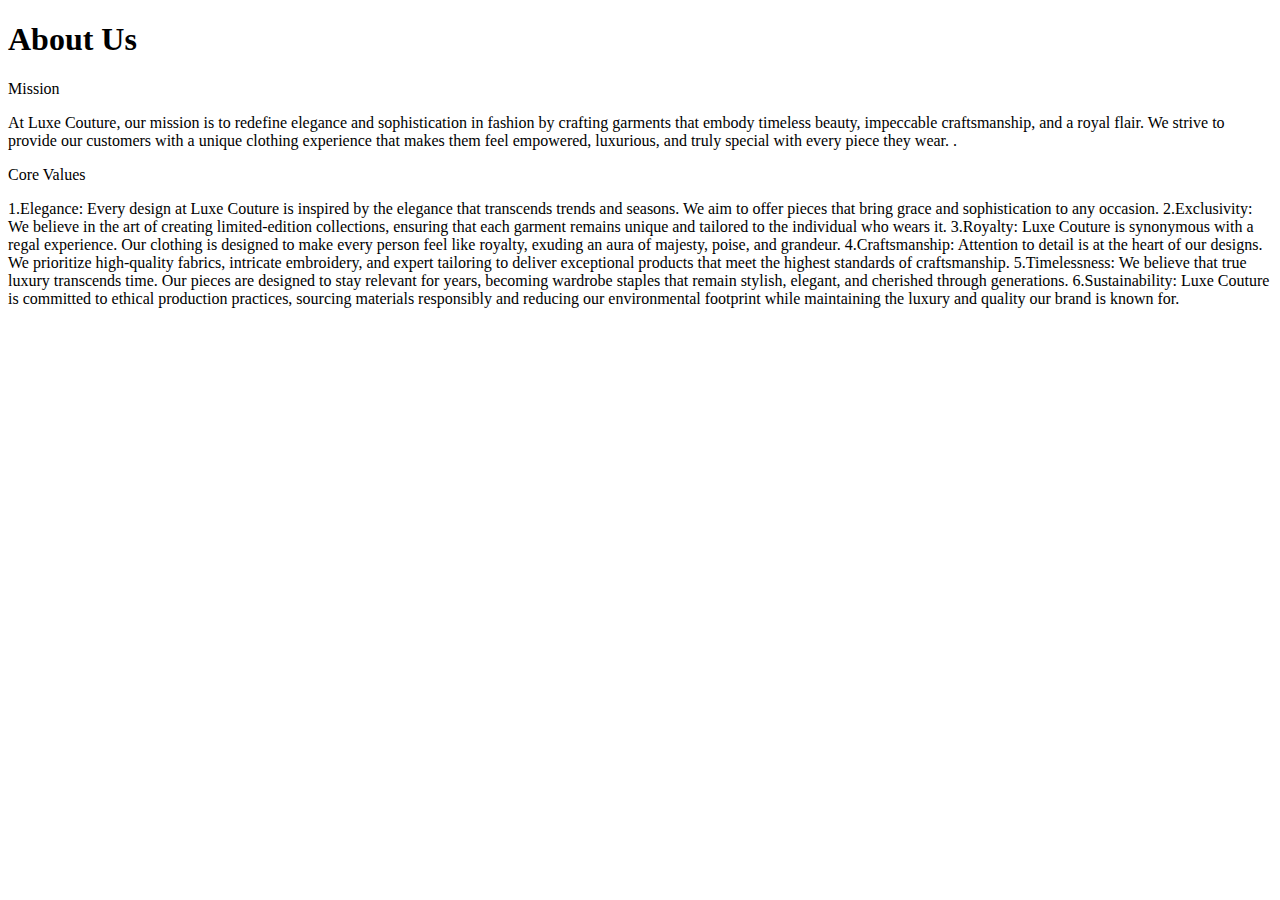
==== about.html @ 715685d7 "cloth-store" ====
<!DOCTYPE html>
<html lang="en">
<head>
    <meta charset="UTF-8">
    <meta name="viewport" content="width=device-width, initial-scale=1.0">
    <title>About Us - LUXE COUTURE</title>
    <link rel="stylesheet" href="style.css">
</head>
<body>
    <header>
        <h1>About Us</h1>
    </header>
    <main>
        <p>Mission</p>
    <p>
 At Luxe Couture, our mission is to redefine elegance and sophistication in fashion by crafting garments that embody timeless beauty, impeccable craftsmanship, and a royal flair. We strive to provide our customers with a unique clothing experience that makes them feel empowered, luxurious, and truly special with every piece they wear.
.</p>
<P>Core Values</p>
<p>
    1.Elegance: Every design at Luxe Couture is inspired by the elegance that transcends trends and seasons. We aim to offer pieces that bring grace and sophistication to any occasion.
    2.Exclusivity: We believe in the art of creating limited-edition collections, ensuring that each garment remains unique and tailored to the individual who wears it.
    3.Royalty: Luxe Couture is synonymous with a regal experience. Our clothing is designed to make every person feel like royalty, exuding an aura of majesty, poise, and grandeur.
    4.Craftsmanship: Attention to detail is at the heart of our designs. We prioritize high-quality fabrics, intricate embroidery, and expert tailoring to deliver exceptional products that meet the highest standards of craftsmanship.
    5.Timelessness: We believe that true luxury transcends time. Our pieces are designed to stay relevant for years, becoming wardrobe staples that remain stylish, elegant, and cherished through generations.
    6.Sustainability: Luxe Couture is committed to ethical production practices, sourcing materials responsibly and reducing our environmental footprint while maintaining the luxury and quality our brand is known for.
    </P>
    </main>
</body>
</html>
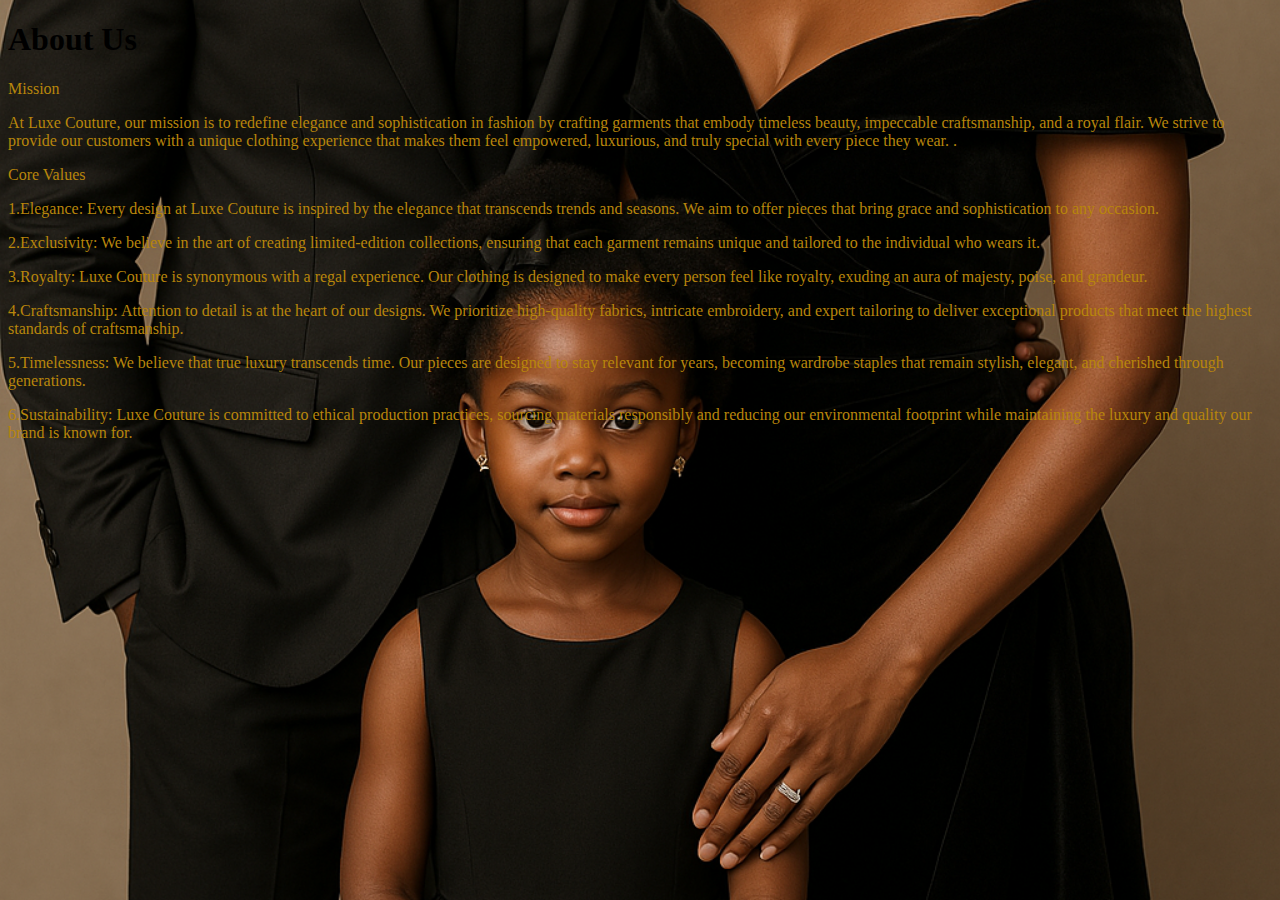
==== commit be3f836b: "cloth-store" ====
--- a/about.html
+++ b/about.html
@@ -5,6 +5,20 @@
     <meta name="viewport" content="width=device-width, initial-scale=1.0">
     <title>About Us - LUXE COUTURE</title>
     <link rel="stylesheet" href="style.css">
+    <style>
+        body {
+            background-image: url('images/fahm.png'); 
+            background-size: 100%; 
+            background-repeat: no-repeat; 
+            background-position: center; 
+        }
+
+        p {
+            color: #b8860b; 
+            font-size: 1.0rem; 
+            font-family: 'Georgia', serif; 
+        }
+    </style>
 </head>
 <body>
     <header>
@@ -17,12 +31,12 @@
 .</p>
 <P>Core Values</p>
 <p>
-    1.Elegance: Every design at Luxe Couture is inspired by the elegance that transcends trends and seasons. We aim to offer pieces that bring grace and sophistication to any occasion.
-    2.Exclusivity: We believe in the art of creating limited-edition collections, ensuring that each garment remains unique and tailored to the individual who wears it.
-    3.Royalty: Luxe Couture is synonymous with a regal experience. Our clothing is designed to make every person feel like royalty, exuding an aura of majesty, poise, and grandeur.
-    4.Craftsmanship: Attention to detail is at the heart of our designs. We prioritize high-quality fabrics, intricate embroidery, and expert tailoring to deliver exceptional products that meet the highest standards of craftsmanship.
-    5.Timelessness: We believe that true luxury transcends time. Our pieces are designed to stay relevant for years, becoming wardrobe staples that remain stylish, elegant, and cherished through generations.
-    6.Sustainability: Luxe Couture is committed to ethical production practices, sourcing materials responsibly and reducing our environmental footprint while maintaining the luxury and quality our brand is known for.
+    <p> 1.Elegance: Every design at Luxe Couture is inspired by the elegance that transcends trends and seasons. We aim to offer pieces that bring grace and sophistication to any occasion.</p>
+    <p> 2.Exclusivity: We believe in the art of creating limited-edition collections, ensuring that each garment remains unique and tailored to the individual who wears it.</p>
+    <p>3.Royalty: Luxe Couture is synonymous with a regal experience. Our clothing is designed to make every person feel like royalty, exuding an aura of majesty, poise, and grandeur.</p>
+    <p> 4.Craftsmanship: Attention to detail is at the heart of our designs. We prioritize high-quality fabrics, intricate embroidery, and expert tailoring to deliver exceptional products that meet the highest standards of craftsmanship.</p>
+    <p>5.Timelessness: We believe that true luxury transcends time. Our pieces are designed to stay relevant for years, becoming wardrobe staples that remain stylish, elegant, and cherished through generations.</p>
+    <p>6.Sustainability: Luxe Couture is committed to ethical production practices, sourcing materials responsibly and reducing our environmental footprint while maintaining the luxury and quality our brand is known for.</p>
     </P>
     </main>
 </body>
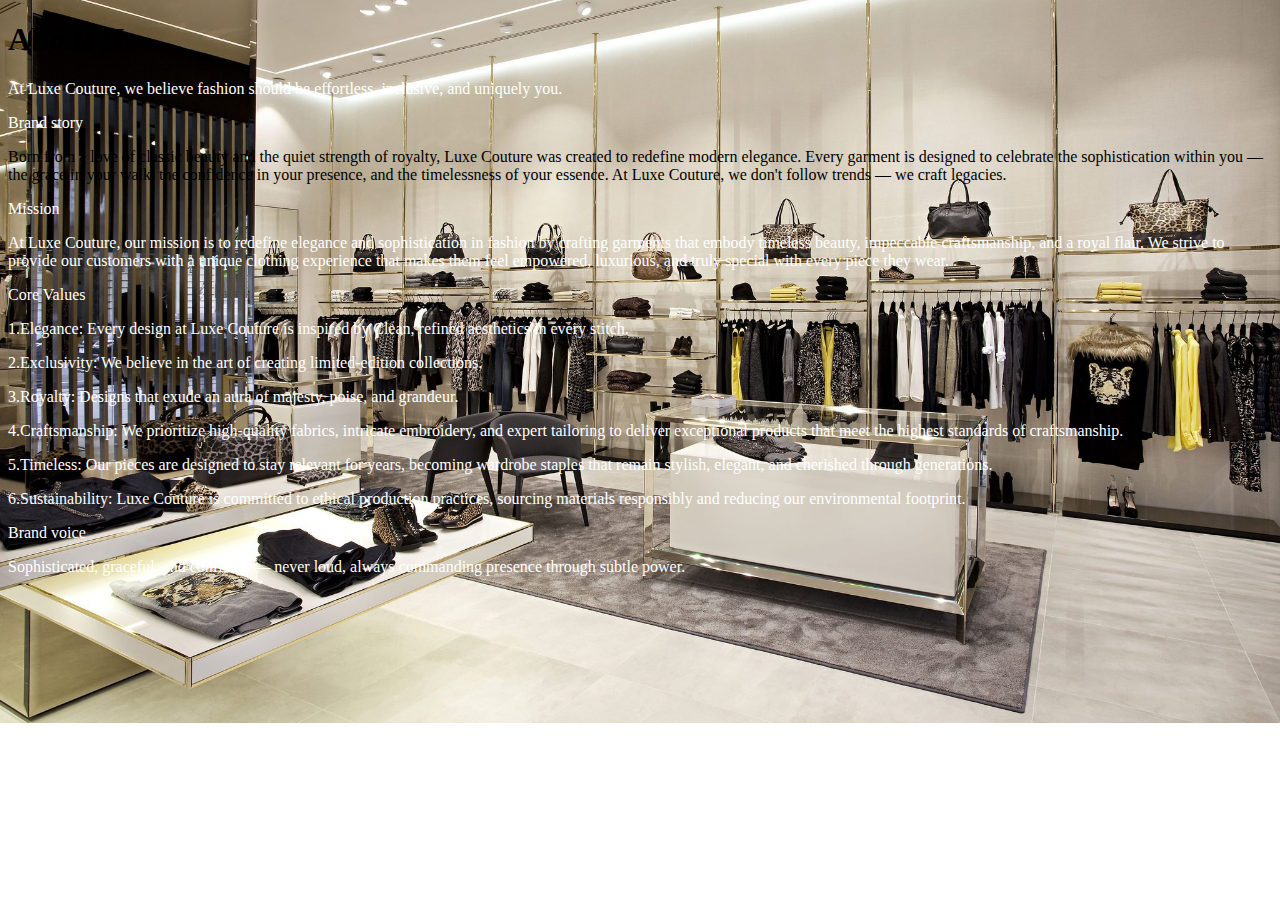
==== commit 32cd6aa1: "git commit" ====
--- a/about.html
+++ b/about.html
@@ -7,16 +7,18 @@
     <link rel="stylesheet" href="style.css">
     <style>
         body {
-            background-image: url('images/fahm.png'); 
+            background-image: url('images/background1.jpg'); 
             background-size: 100%; 
             background-repeat: no-repeat; 
-            background-position: center; 
+            background-position: center;  }
+
+        p { color: #FFFFFF; /* Change text color to white for better contrast */
+            font-size: 1.0rem; 
+            font-family: 'Georgia', serif; 
         }
 
-        p {
-            color: #b8860b; 
-            font-size: 1.0rem; 
-            font-family: 'Georgia', serif; 
+        h1 {
+            color: #000000; /* Change title color back to black */
         }
     </style>
 </head>
@@ -25,19 +27,28 @@
         <h1>About Us</h1>
     </header>
     <main>
+        <p>At Luxe Couture, we believe fashion should be effortless, inclusive, and uniquely you.</p>
+        <p>Brand story</p>
+        Born from a love of classic beauty and the quiet strength of royalty, Luxe Couture was created to redefine modern elegance.
+
+Every garment is designed to celebrate the sophistication within you — the grace in your walk, the confidence in your presence, and the timelessness of your essence.
+
+At Luxe Couture, we don't follow trends — we craft legacies.</p>
         <p>Mission</p>
-    <p>
- At Luxe Couture, our mission is to redefine elegance and sophistication in fashion by crafting garments that embody timeless beauty, impeccable craftsmanship, and a royal flair. We strive to provide our customers with a unique clothing experience that makes them feel empowered, luxurious, and truly special with every piece they wear.
+    <p>At Luxe Couture, our mission is to redefine elegance and sophistication in fashion by crafting garments that embody timeless beauty, impeccable craftsmanship, and a royal flair. We strive to provide our customers with a unique clothing experience that makes them feel empowered, luxurious, and truly special with every piece they wear.
 .</p>
 <P>Core Values</p>
 <p>
-    <p> 1.Elegance: Every design at Luxe Couture is inspired by the elegance that transcends trends and seasons. We aim to offer pieces that bring grace and sophistication to any occasion.</p>
-    <p> 2.Exclusivity: We believe in the art of creating limited-edition collections, ensuring that each garment remains unique and tailored to the individual who wears it.</p>
-    <p>3.Royalty: Luxe Couture is synonymous with a regal experience. Our clothing is designed to make every person feel like royalty, exuding an aura of majesty, poise, and grandeur.</p>
-    <p> 4.Craftsmanship: Attention to detail is at the heart of our designs. We prioritize high-quality fabrics, intricate embroidery, and expert tailoring to deliver exceptional products that meet the highest standards of craftsmanship.</p>
-    <p>5.Timelessness: We believe that true luxury transcends time. Our pieces are designed to stay relevant for years, becoming wardrobe staples that remain stylish, elegant, and cherished through generations.</p>
-    <p>6.Sustainability: Luxe Couture is committed to ethical production practices, sourcing materials responsibly and reducing our environmental footprint while maintaining the luxury and quality our brand is known for.</p>
+    <p> 1.Elegance: Every design at Luxe Couture is inspired by Clean, refined aesthetics in every stitch.</p>
+    <p> 2.Exclusivity: We believe in the art of creating limited-edition collections.</p>
+    <p> 3.Royalty: Designs that exude an aura of majesty, poise, and grandeur.</p>
+    <p> 4.Craftsmanship: We prioritize high-quality fabrics, intricate embroidery, and expert tailoring to deliver exceptional products that meet the highest standards of craftsmanship.</p>
+    <p> 5.Timeless: Our pieces are designed to stay relevant for years, becoming wardrobe staples that remain stylish, elegant, and cherished through generations.</p>
+    <p>6.Sustainability: Luxe Couture is committed to ethical production practices, sourcing materials responsibly and reducing our environmental footprint.</p>
     </P>
+    <p>Brand voice</p>
+    <p>Sophisticated, graceful, and confident — never loud, always commanding presence through subtle power.
+</p>
     </main>
 </body>
 </html>